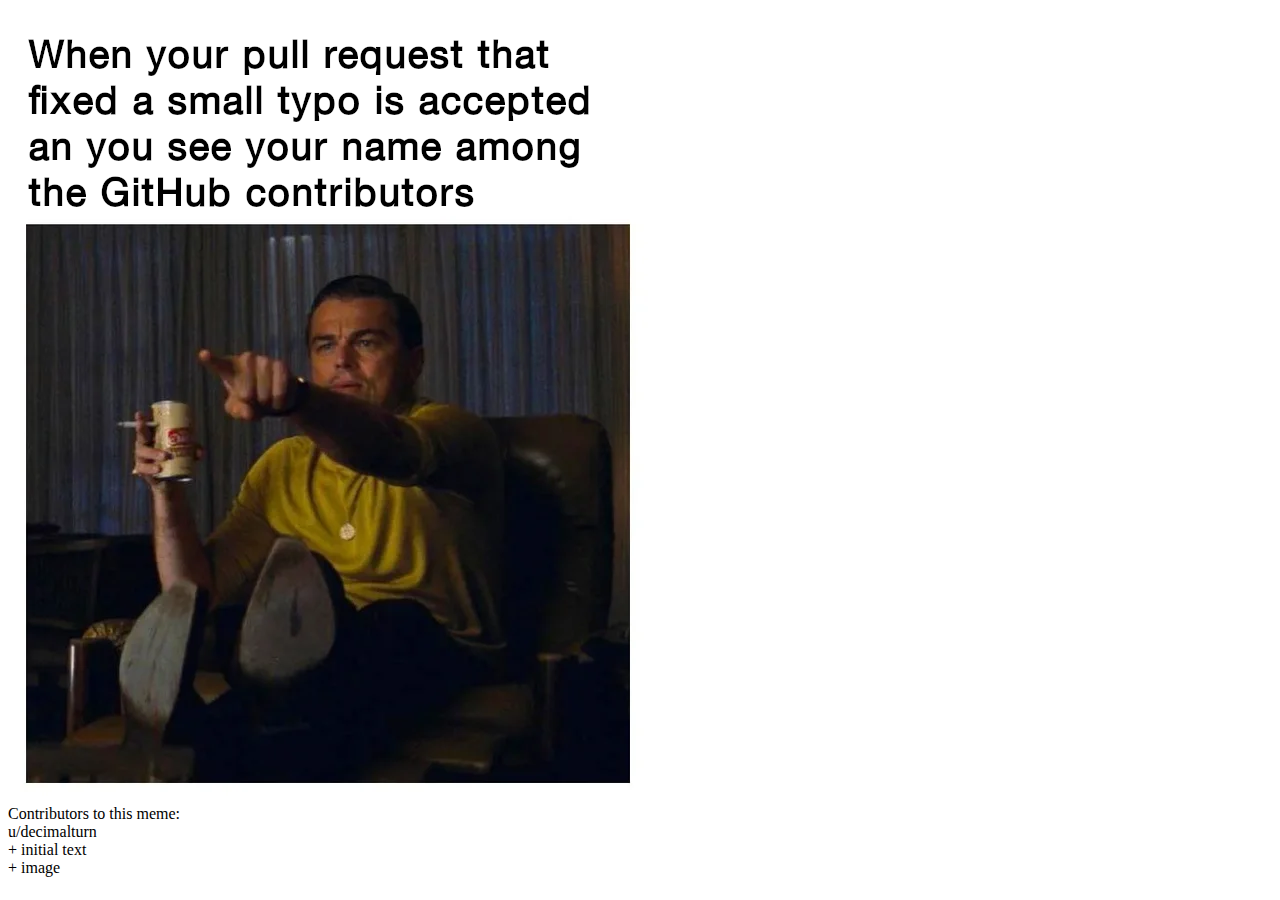
==== oldMemes/0.html @ ad048bd3 "Merge pull request #4 from linegel/master" ====
<!DOCTYPE html>
<html>
<head>
	<title>Forked meme</title>
	<link rel="stylesheet" href="./styles.css">
	<link rel="stylesheet" href="./reset.css">
</head>
<body>
	<main class="center">
		<img class="meme" src="./meme.png">

		<div class="contributors-list">
			<span class="contributors-list-text">
				Contributors to this meme: 
			</span>
			<div class="contributors-list-person">
				u/decimalturn
				<div class="contributors-list-changes">
					<div class="changes-added"> + initial text </div>
					<div class="changes-added"> + image </div>
				</div>

				<div class="contributors-list-changes changes-removed">
				</div>
			</div>	
		</div>
	</main>	
	<footer class="center" style="display: none">
		<div class="footer-prev"> 
			<a> Previos version </a>
		</div>

		<div>
		<div class="footer-next" style="display: none">
			<a> Next version </a>
		</div>
	</footer>
</body>
</html>
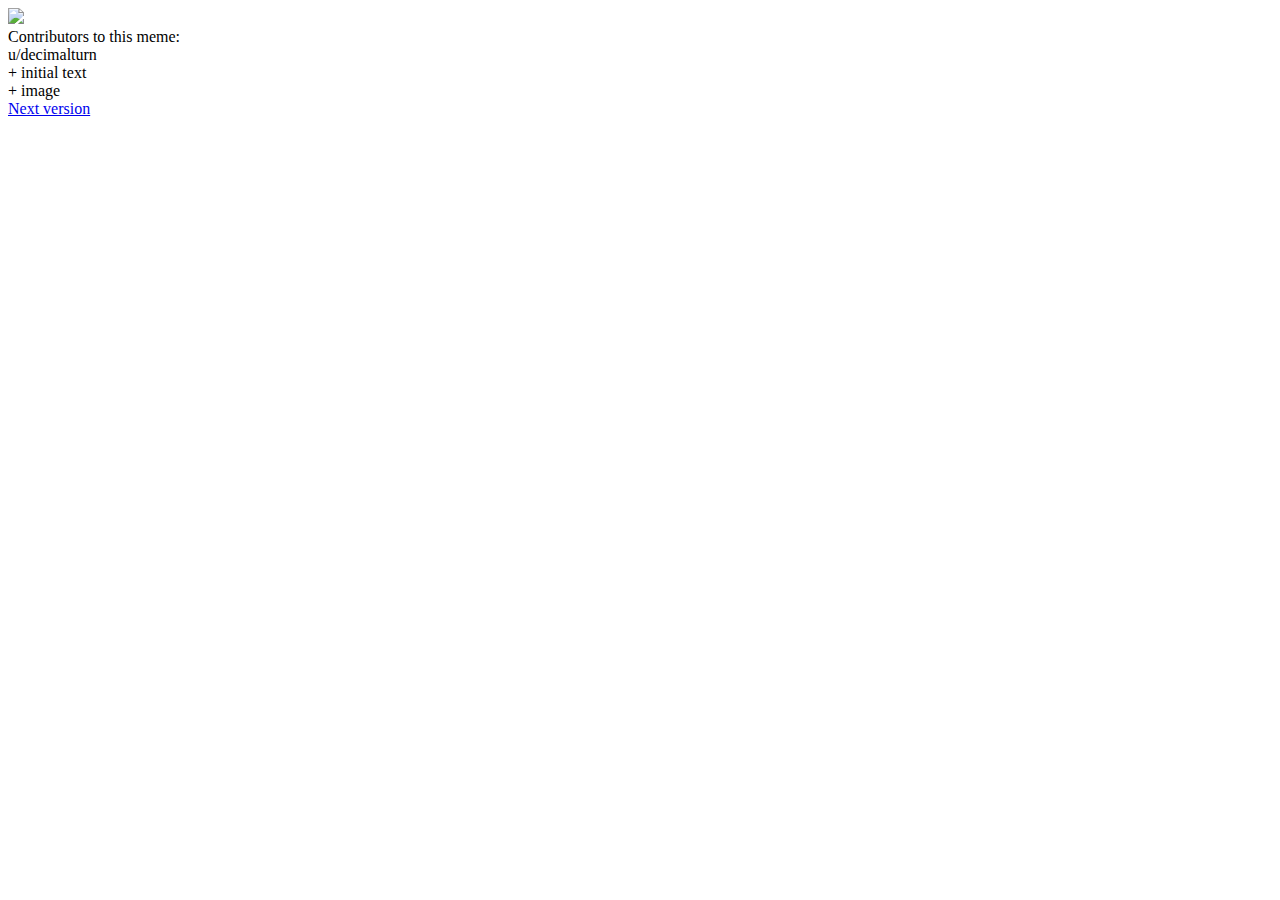
==== commit f31a246b: "Merge branch 'gh-pages' into master" ====
--- a/oldMemes/0.html
+++ b/oldMemes/0.html
@@ -2,13 +2,12 @@
 <html>
 <head>
 	<title>Forked meme</title>
-	<link rel="stylesheet" href="./styles.css">
+	<link rel="stylesheet" href="./0.css">
 	<link rel="stylesheet" href="./reset.css">
 </head>
 <body>
 	<main class="center">
-		<img class="meme" src="./meme.png">
-
+		<img class="meme" src="./0.png">
 		<div class="contributors-list">
 			<span class="contributors-list-text">
 				Contributors to this meme: 
@@ -25,14 +24,10 @@
 			</div>	
 		</div>
 	</main>	
-	<footer class="center" style="display: none">
-		<div class="footer-prev"> 
-			<a> Previos version </a>
-		</div>
-
+	<footer class="center">
 		<div>
-		<div class="footer-next" style="display: none">
-			<a> Next version </a>
+		<div class="footer-next">
+			<a href="../index.html"> Next version </a>
 		</div>
 	</footer>
 </body>
